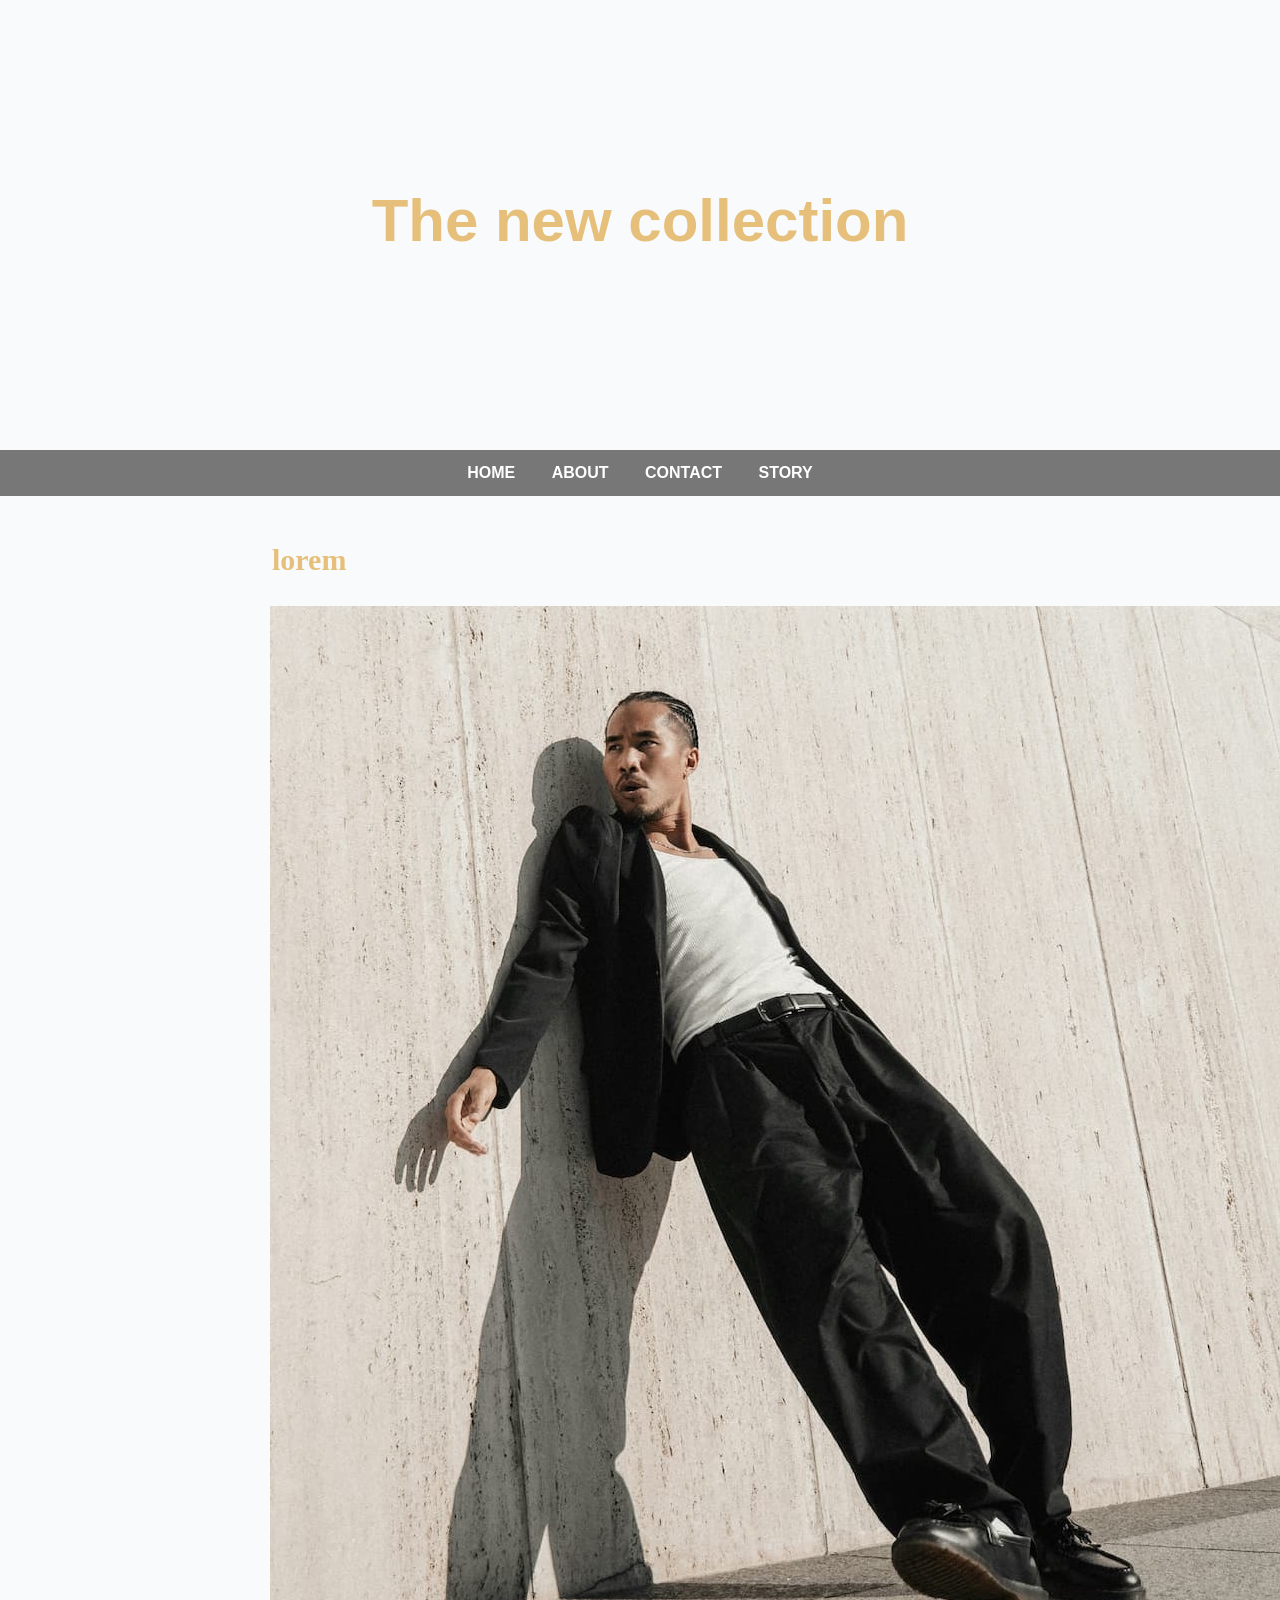
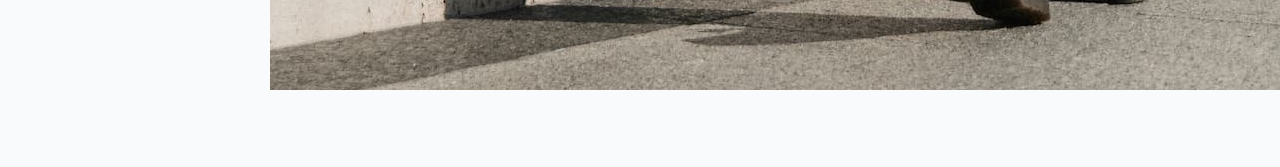
==== projeto moda/index.html @ cc37bfb7 "Add files via upload" ====
<!DOCTYPE html>
<html lang="pt-br">

<head>
    <meta charset="UTF-8">
    <meta name="viewport" content="width=device-width, initial-scale=1.0">
    <title>Document</title>
    <link rel="stylesheet" href="css/style.css">


</head>

<body>
    <header class="hero">
        <h1>The new collection</h1>
    </header>
</body>
<nav>
    <a href="home.html">HOME</a>
    <a href="about.html">ABOUT</a>
    <a href="index.html">CONTACT</a>
    <a href="story.html">STORY</a>
</nav>
<main>
    <section >
        <h2> lorem </h2>
        <figure> <img src="img.jpg/homem2.jpg" alt=""></figure>
    </section>
</main>
</html>
---- projeto moda/css/style.css ----
/* Reset e base */
*, *::before, *::after {
    box-sizing: border-box;
    margin: 0;
    padding: 0;
}
body {
    font-family: 'Segoe UI', Arial, sans-serif;
    font-size: 16px;
    line-height: 1.6;
    color: #e6c07a;
    background-color: #f8fafc;
  }

.hero{
    height: 50vh; /*altura da tela*/
    background-image: url(/img.jpg/homem1cortado.jpg);
    background-size: cover;
    filter: blur(100%) ; /*não esta funcionando, tenho que arrumar*/
    background-position: center;
    background-repeat: no-repeat;
    display: flex;
    justify-content: center;
    align-items: center;
    text-align: center;
}
header h1 {
    font-size: 60px;
    font-weight: 700;
    margin-bottom: 8px;
    font-family: sans-serif

  }
  nav {
    background-color: #777777;
    padding: 10px 16px;
    text-align: center;
  }
  nav a {
    color: white;
    text-decoration: none;
    padding: 8px 16px;
    border-radius: 6px;
    font-weight: 600;
    transition: background .2s;
  }
  nav a:hover {
    background: rgba(255,255,255,.15);
  }
  main {
    max-width: 800px;
    margin: 0 auto;
    padding: 40px 20px;
  }
  main {
    max-width: 800px;
    margin: 0 auto;
    padding: 40px 20px;
  }
  section { margin-bottom: 20px; }

  h2 {

    font-size: 30px;
    font-weight: 700;
    font-family: 'Times New Roman', Times, serif;
    color: #e6c07a;
    padding-left: 12px;
    margin-bottom: 12px;
  }
  
  figure{
    display:inline-block;
    margin: 10px;
    
  }
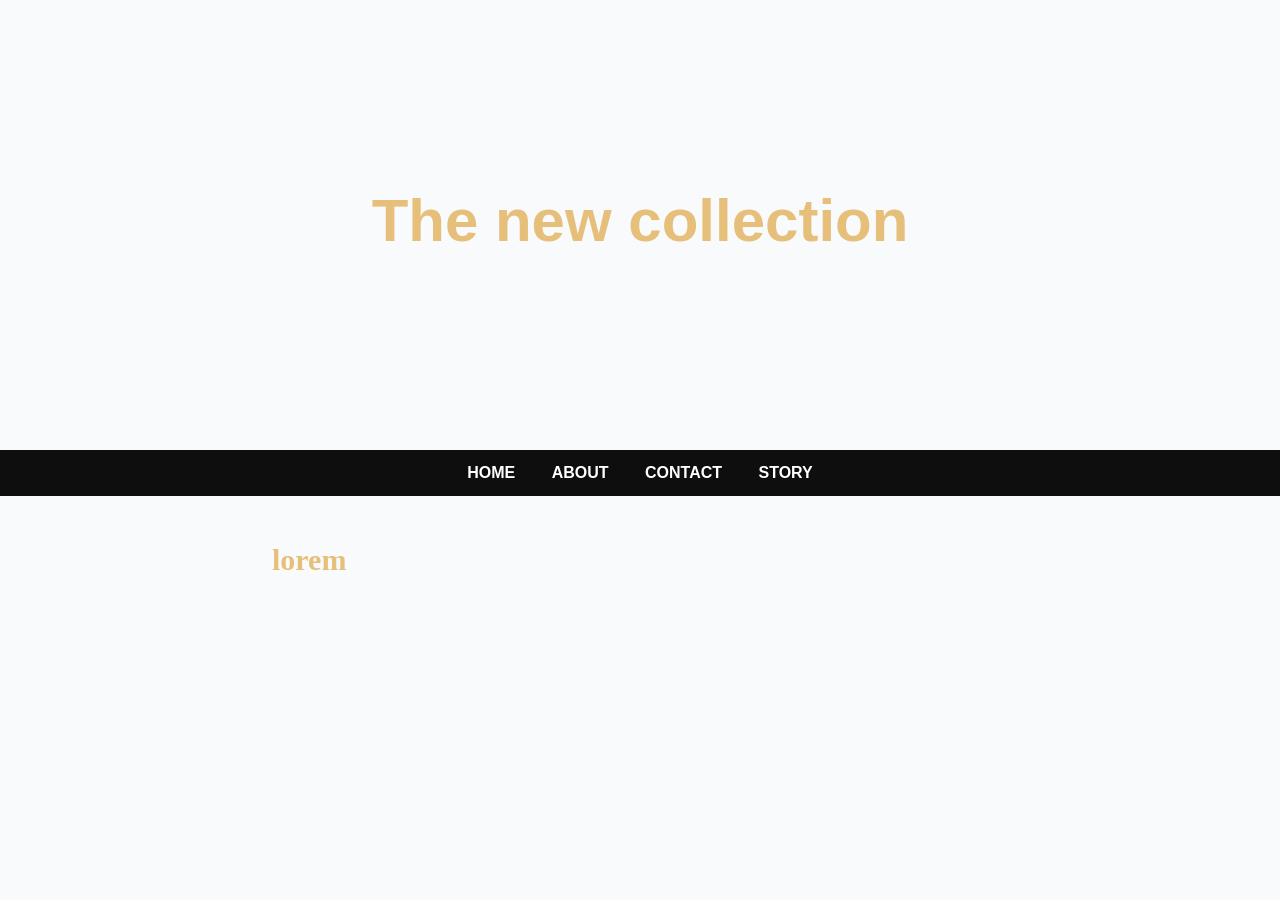
==== commit 1e7ef1eb: "Add files via upload" ====
--- a/projeto moda/index.html
+++ b/projeto moda/index.html
@@ -24,7 +24,6 @@
 <main>
     <section >
         <h2> lorem </h2>
-        <figure> <img src="img.jpg/homem2.jpg" alt=""></figure>
     </section>
 </main>
 </html>
--- a/projeto moda/css/style.css
+++ b/projeto moda/css/style.css
@@ -1,78 +1,77 @@
 /* Reset e base */
-*, *::before, *::after {
-    box-sizing: border-box;
-    margin: 0;
-    padding: 0;
+*,
+*::before,
+*::after {
+  box-sizing: border-box;
+  margin: 0;
+  padding: 0;
 }
 body {
-    font-family: 'Segoe UI', Arial, sans-serif;
-    font-size: 16px;
-    line-height: 1.6;
-    color: #e6c07a;
-    background-color: #f8fafc;
-  }
+  font-family: "Segoe UI", Arial, sans-serif;
+  font-size: 16px;
+  line-height: 1.6;
+  color: #e6c07a;
+  background-color: #f8fafc;
+}
 
-.hero{
-    height: 50vh; /*altura da tela*/
-    background-image: url(/img.jpg/homem1cortado.jpg);
-    background-size: cover;
-    filter: blur(100%) ; /*não esta funcionando, tenho que arrumar*/
-    background-position: center;
-    background-repeat: no-repeat;
-    display: flex;
-    justify-content: center;
-    align-items: center;
-    text-align: center;
+.hero {
+  height: 50vh; /*altura da tela*/
+  background-image: url("/img.jpg/homem1cortado.jpg");
+  background-size: cover;
+  filter: blur(100%); /*não esta funcionando, tenho que arrumar*/
+  background-position: center;
+  background-repeat: no-repeat;
+  display: flex;
+  justify-content: center;
+  align-items: center;
+  text-align: center;
 }
 header h1 {
-    font-size: 60px;
-    font-weight: 700;
-    margin-bottom: 8px;
-    font-family: sans-serif
+  font-size: 60px;
+  font-weight: 700;
+  margin-bottom: 8px;
+  font-family: sans-serif;
+}
+nav {
+  background-color: #0e0e0e;
+  padding: 10px 16px;
+  text-align: center;
+}
+nav a {
+  color: white;
+  text-decoration: none;
+  padding: 8px 16px;
+  border-radius: 6px;
+  font-weight: 600;
+  transition: background 0.2s;
+}
+nav a:hover {
+  background: #e6c07a;
+}
+main {
+  max-width: 800px;
+  margin: 0 auto;
+  padding: 40px 20px;
+}
+main {
+  max-width: 800px;
+  margin: 0 auto;
+  padding: 40px 20px;
+}
+section {
+  margin-bottom: 20px;
+}
 
-  }
-  nav {
-    background-color: #777777;
-    padding: 10px 16px;
-    text-align: center;
-  }
-  nav a {
-    color: white;
-    text-decoration: none;
-    padding: 8px 16px;
-    border-radius: 6px;
-    font-weight: 600;
-    transition: background .2s;
-  }
-  nav a:hover {
-    background: rgba(255,255,255,.15);
-  }
-  main {
-    max-width: 800px;
-    margin: 0 auto;
-    padding: 40px 20px;
-  }
-  main {
-    max-width: 800px;
-    margin: 0 auto;
-    padding: 40px 20px;
-  }
-  section { margin-bottom: 20px; }
+h2 {
+  font-size: 30px;
+  font-weight: 700;
+  font-family: "Times New Roman", Times, serif;
+  color: #e6c07a;
+  padding-left: 12px;
+  margin-bottom: 12px;
+}
 
-  h2 {
-
-    font-size: 30px;
-    font-weight: 700;
-    font-family: 'Times New Roman', Times, serif;
-    color: #e6c07a;
-    padding-left: 12px;
-    margin-bottom: 12px;
-  }
-  
-  figure{
-    display:inline-block;
-    margin: 10px;
-    
-  }
-
-  +figure {
+  display: inline-block;
+  margin: 10px;
+}
